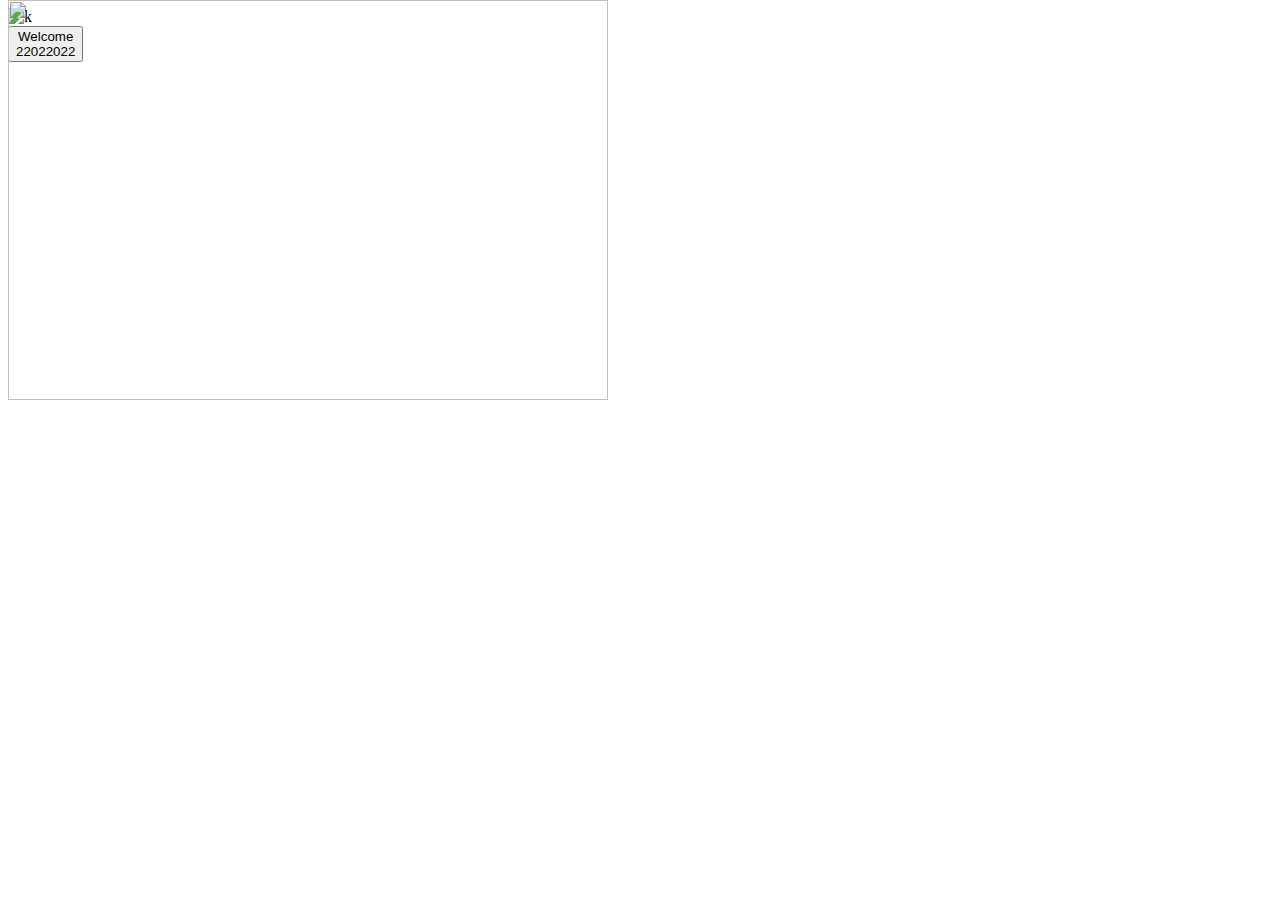
==== 22feb2022.html @ a591b8dc "ist commit" ====
<!DOCTYPE html>
<html lang="en">
<head>
   <meta charset="UTF-8">
   <meta http-equiv="X-UA-Compatible" content="IE=edge">
   <meta http-equiv="refresh" content="60">
   <meta http-equiv="pragma" content="no-cache" />
   <meta http-equiv="Clear-Site-Data" content="*"/>
   <meta name="viewport" content="width=device-width, initial-scale=1.0">
   <META name="robots" content="index,follow">
   <meta name="theme-color" content="#0D0D2C">
   <META name="revisit-after" content="1 Days">
   
   <meta name="description" content="ChartataGlance">
   <META NAME="Keywords" CONTENT="Technical analysis Automated Trading ">
   <META NAME="author" content="chartataglance">
   <META NAME="copyright" content="chartataglance">
   <META NAME="language" content="en-us">
   <META NAME="rating" content="General">
   <meta name="next-head-count" content="1">
   <!-- Global site tag (gtag.js) - Google Analytics -->
   <script async src="https://www.googletagmanager.com/gtag/js?id=G-7N8EDE01EZ"></script>
   <script>
      window.dataLayer = window.dataLayer || [];
      function gtag() { dataLayer.push(arguments); }
      gtag('js', new Date());
      gtag('config', 'G-7N8EDE01EZ');
   </script>
   <link rel="icon" type="image/png" href="./img22.png">
   <link rel="canonical" href="https://chartataglance.co.uk">
   <link rel="stylesheet" href="./22feb2022.css">

   <meta property="og:site_name" content="Technical Analysis & Automated Trading">
   <meta property="og:type" content="website">
   <meta property="og:url" content="https://chartataglance.co.uk">
   
   <meta name="twitter:card" content="summary_large_image">
   <meta name="twitter:site" content="@chartataglance">
   <meta name="twitter:creator" content="@chartataglance">
   
   
   <meta property="og:title" content="ChartataGlance">
   <meta property="og:description" content="Technical analysis & Automated Trading">
   <meta property="og:image" content="https://firebasestorage.googleapis.com/v0/b/chartataglance.appspot.com/o/twitcard4ratio3.png?alt=media&token=7d210414-a3ec-4cdb-8c4f-a7890bb21755">
   <title>22022022</title>

</head>
<body>
   <style>
     
      .back{
         position: absolute;
         top: 0;
      }
      .back img {
        height: 400px;
        width: 600px;
      }
      .card button{
         margin-top: 0px;
      }
    
   </style>
  
   <section class="container">
      <div class="card">
         <div class="front">
            <img src="./title.png" alt="k">
         </div>
         <div class="back">
            <img src="./feb22.png" alt="">
         </div>
   
         <button>
            <span> Welcome</span>
            <br>
            <span> 22022022</span>
            <div class="liquid"></div>
         </button>
        
      </div>
      
      
   </section>
</body>
</html>
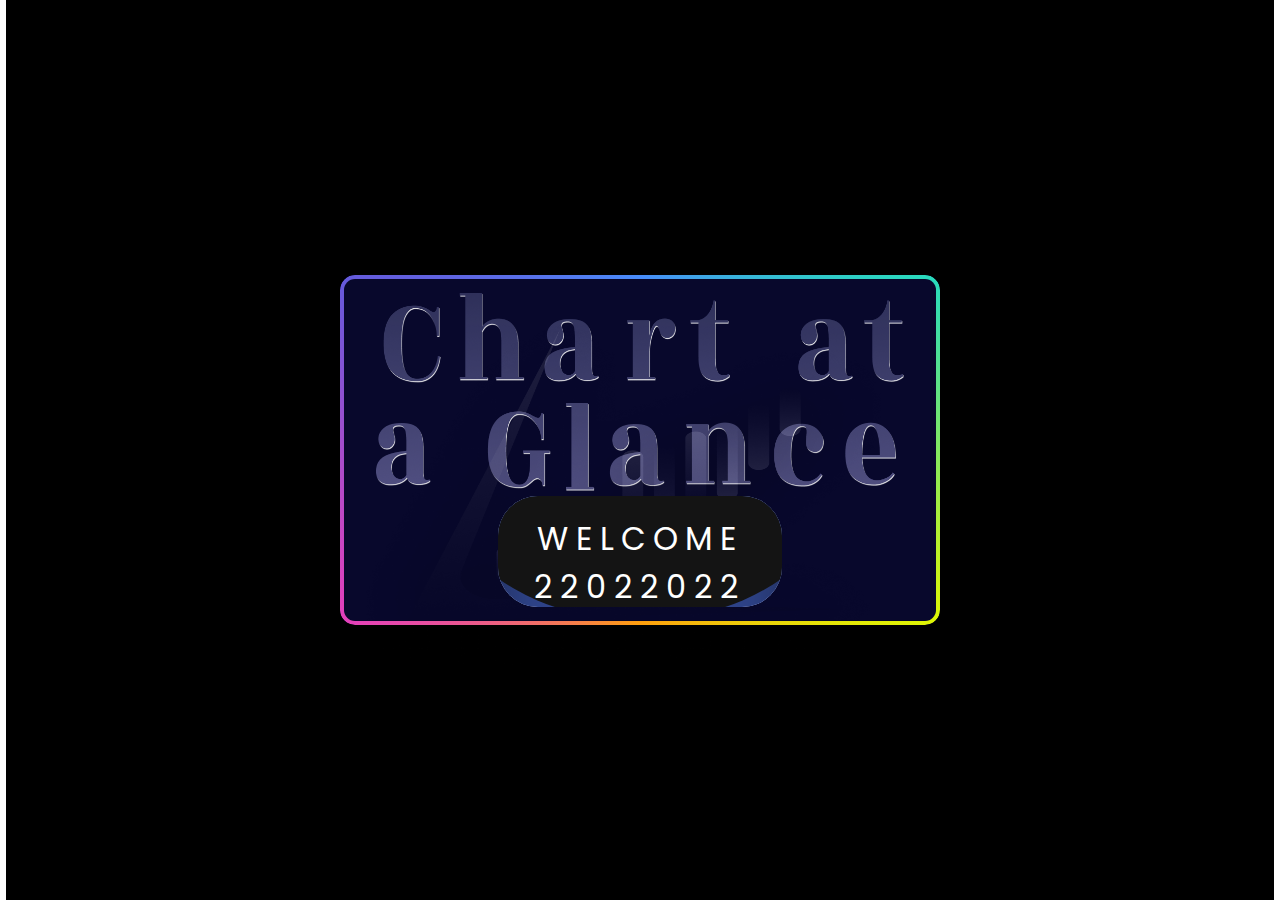
==== commit ad60a046: "charg" ====
--- a/22feb2022.html
+++ b/22feb2022.html
@@ -1,17 +1,17 @@
-
 <!DOCTYPE html>
 <html lang="en">
+
 <head>
    <meta charset="UTF-8">
    <meta http-equiv="X-UA-Compatible" content="IE=edge">
    <meta http-equiv="refresh" content="60">
    <meta http-equiv="pragma" content="no-cache" />
-   <meta http-equiv="Clear-Site-Data" content="*"/>
+   <meta http-equiv="Clear-Site-Data" content="*" />
    <meta name="viewport" content="width=device-width, initial-scale=1.0">
    <META name="robots" content="index,follow">
    <meta name="theme-color" content="#0D0D2C">
    <META name="revisit-after" content="1 Days">
-   
+
    <meta name="description" content="ChartataGlance">
    <META NAME="Keywords" CONTENT="Technical analysis Automated Trading ">
    <META NAME="author" content="chartataglance">
@@ -34,35 +34,59 @@
    <meta property="og:site_name" content="Technical Analysis & Automated Trading">
    <meta property="og:type" content="website">
    <meta property="og:url" content="https://chartataglance.co.uk">
-   
+   <meta property="og:description" content="Technical analysis & Automated Trading">
    <meta name="twitter:card" content="summary_large_image">
    <meta name="twitter:site" content="@chartataglance">
    <meta name="twitter:creator" content="@chartataglance">
-   
-   
+
+
    <meta property="og:title" content="ChartataGlance">
-   <meta property="og:description" content="Technical analysis & Automated Trading">
-   <meta property="og:image" content="https://firebasestorage.googleapis.com/v0/b/chartataglance.appspot.com/o/twitcard4ratio3.png?alt=media&token=7d210414-a3ec-4cdb-8c4f-a7890bb21755">
+   <meta property="twitter:description" content="Technical analysis & Automated Trading">
+   <meta property="og:image"
+      content="https://firebasestorage.googleapis.com/v0/b/chartataglance.appspot.com/o/twitcard4ratio3.png?alt=media&token=7d210414-a3ec-4cdb-8c4f-a7890bb21755">
    <title>22022022</title>
 
 </head>
+
 <body>
    <style>
-     
-      .back{
+      .back {
          position: absolute;
          top: 0;
       }
+
       .back img {
-        height: 400px;
-        width: 600px;
+         height: 400px;
+         width: 600px;
       }
-      .card button{
+
+      .card button {
          margin-top: 0px;
       }
-    
+
+      .card:hover {
+         transform: rotate(360deg);
+         border: #f2295bf0 0.2em solid;
+         border-radius: 1rem;
+         transition: 4s;
+         
+      }
+      .card{
+         animation: animat 10s linear infinite;
+      }
+
+      @keyframes animat {
+         0% {
+            transform: rotate(0)
+         }
+
+         100% {
+            transform: rotate(360deg)
+         }
+      }
+
    </style>
-  
+
    <section class="container">
       <div class="card">
          <div class="front">
@@ -71,17 +95,18 @@
          <div class="back">
             <img src="./feb22.png" alt="">
          </div>
-   
+
          <button>
             <span> Welcome</span>
             <br>
             <span> 22022022</span>
             <div class="liquid"></div>
          </button>
-        
+
       </div>
-      
-      
+
+
    </section>
 </body>
-</html>
+
+</html>--- a/22feb2022.css
+++ b/22feb2022.css
@@ -0,0 +1,271 @@
+/** @format */
+
+@import url("https://fonts.googleapis.com/css2?family=Poppins:wght@500&family=Russo+One&display=swap");
+
+* > * {
+	box-sizing: border-box;
+	margin: 0;
+	padding: 0;
+}
+
+body{
+	
+	height: 100vh;
+}
+
+
+.container {
+	background: rgb(5, 5, 22);
+   display: flex;
+   align-items: center;
+	justify-content: space-around;
+	width: 99%;
+   height: 100vh;
+	background: linear-gradient(#000, #000);
+	margin: 0 auto;
+	
+}
+
+.card {
+	width: 600px;
+	height: 350px;
+   display: flex;
+   align-items: center;
+   flex-direction: column;
+	position: relative;
+	margin: 0 auto;
+	--border-radius: 15px;
+	--border-width: 4px;
+	appearance: none;
+	position: relative;
+	padding: 1em 2em;
+	border: 0;
+	background: rgb(8, 8, 44);
+	font-size: 18px;
+	font-weight: 500;
+	color: rgb(23, 16, 114);
+	z-index: 2;
+	border-radius: 15px;
+}
+.card img {
+   width: 100%;
+}
+
+.card::after {
+	--m-i: linear-gradient(#000, #000);
+	--m-o: content-box, padding-box;
+	content: "";
+	position: absolute;
+	left: 0;
+	top: 0;
+	width: 100%;
+	height: 100%;
+	padding: var(--border-width);
+	border-radius: var(--border-radius);
+	background-image: conic-gradient(
+		#488cfb,
+		#29dbbc,
+		#ddf505,
+		#ff9f0e,
+		#e440bb,
+		#655adc,
+		#488cfb
+	);
+	-webkit-mask-image: var(--m-i), var(--m-i);
+	mask-image: var(--m-i), var(--m-i);
+	-webkit-mask-origin: var(--m-o);
+	mask-origin: var(--m-o);
+	-webkit-mask-clip: var(--m-o);
+	mask-composite: exclude;
+	-webkit-mask-composite: destination-out;
+	filter: hue-rotate(0);
+	animation: rotate-hue linear 500ms infinite;
+	animation-play-state: paused;
+}
+
+.card:hover::after {
+	animation-play-state: running;
+}
+
+@keyframes rotate-hue {
+	to {
+		filter: hue-rotate(1turn);
+	}
+}
+
+.card,
+.card::after {
+	box-sizing: border-box;
+}
+
+.card:active {
+	--border-width: 5px;
+}
+
+button {
+	position: relative;
+	padding: 19px 36px;
+	display: block;
+	text-decoration: none;
+	text-transform: uppercase;
+	overflow: hidden;
+	border-radius: 40px;
+	border: none;
+}
+
+button span {
+	position: relative;
+	color: rgb(255, 255, 255);
+	font-family: poppins, Helvetica, sans-serif;
+   font-size: 2rem;
+	letter-spacing: 8px;
+	z-index: 1;
+}
+
+button .liquid {
+   
+	position: absolute;
+	top: -80px;
+	left: 0;
+	width: 100%;
+	height: 400px;
+	background: #4973ff;
+	-webkit-box-shadow: inset 0 0 50px rgba(0, 0, 0, 0.5);
+	box-shadow: inset 0 0 50px rgba(0, 0, 0, 0.5);
+	-webkit-transition: 0.5s;
+	transition: 0.5s;
+}
+
+button .liquid::after,
+button .liquid::before {
+	content: "";
+	width: 200%;
+	height: 200%;
+	position: absolute;
+	top: 0;
+	left: 50%;
+	-webkit-transform: translate(-50%, -75%);
+	-ms-transform: translate(-50%, -75%);
+	transform: translate(-50%, -75%);
+	background: #fff;
+}
+
+button .liquid::before {
+	border-radius: 45%;
+	background: rgba(20, 20, 20, 1);
+	-webkit-animation: animate 5s linear infinite;
+	animation: animate 5s linear infinite;
+}
+
+button .liquid::after {
+	border-radius: 40%;
+	background: rgba(20, 20, 20, 0.5);
+	-webkit-animation: animate 10s linear infinite;
+	animation: animate 10s linear infinite;
+}
+
+button:hover .liquid {
+	top: -120px;
+}
+
+@-webkit-keyframes animate {
+	0% {
+		-webkit-transform: translate(-50%, -75%) rotate(0deg);
+		transform: translate(-50%, -75%) rotate(0deg);
+	}
+
+	100% {
+		-webkit-transform: translate(-50%, -75%) rotate(360deg);
+		transform: translate(-50%, -75%) rotate(360deg);
+	}
+}
+
+@keyframes animate {
+	0% {
+		-webkit-transform: translate(-50%, -75%) rotate(0deg);
+		transform: translate(-50%, -75%) rotate(0deg);
+	}
+
+	100% {
+		-webkit-transform: translate(-50%, -75%) rotate(360deg);
+		transform: translate(-50%, -75%) rotate(360deg);
+	}
+}
+
+.btn {
+	background: #84d934;
+	background-image: -webkit-linear-gradient(top, #84d934, #472bb8);
+	background-image: -moz-linear-gradient(top, #84d934, #472bb8);
+	background-image: -ms-linear-gradient(top, #84d934, #472bb8);
+	background-image: -o-linear-gradient(top, #84d934, #472bb8);
+	background-image: linear-gradient(to bottom, #84d934, #472bb8);
+	-webkit-border-radius: 36;
+	-moz-border-radius: 36;
+	border-radius: 36px;
+	text-shadow: 5px 5px 9px #000000;
+	-webkit-box-shadow: 3px 4px 6px #666666;
+	-moz-box-shadow: 3px 4px 6px #666666;
+	box-shadow: 3px 4px 6px #666666;
+	font-family: Georgia;
+	color: #ffffff;
+	font-size: 60px;
+	padding: 18px;
+	border: solid #1f628d 9px;
+	text-decoration: none;
+}
+
+.btn:hover {
+	background: #030ff0;
+	background-image: -webkit-linear-gradient(top, #030ff0, #c4ff00);
+	background-image: -moz-linear-gradient(top, #030ff0, #c4ff00);
+	background-image: -ms-linear-gradient(top, #030ff0, #c4ff00);
+	background-image: -o-linear-gradient(top, #030ff0, #c4ff00);
+	background-image: linear-gradient(to bottom, #030ff0, #c4ff00);
+	text-decoration: none;
+}
+
+@media  screen and (min-width:480px) {
+   .container{
+      max-width: 480px;
+   } 
+   
+}
+@media  screen and (min-width:640px) {
+   .container{
+      max-width: 640px;
+   } 
+   
+}
+
+@media  screen and (min-width:786px) {
+   .container{
+      max-width: 786px;
+   }
+   
+}
+@media  screen and (min-width:1024px) {
+   .container{
+      max-width: 1024px;
+   }
+   
+}
+@media  screen and (min-width:1280px) {
+   .container{
+      max-width: 1280px;
+   }
+
+
+}
+
+@media  screen and (min-width:1420px) {
+   .container{
+      max-width: 1420px;
+   }
+   
+}
+@media  screen and (min-width:1920px) {
+   .container{
+      max-width: 1920px;
+   }
+
+}
